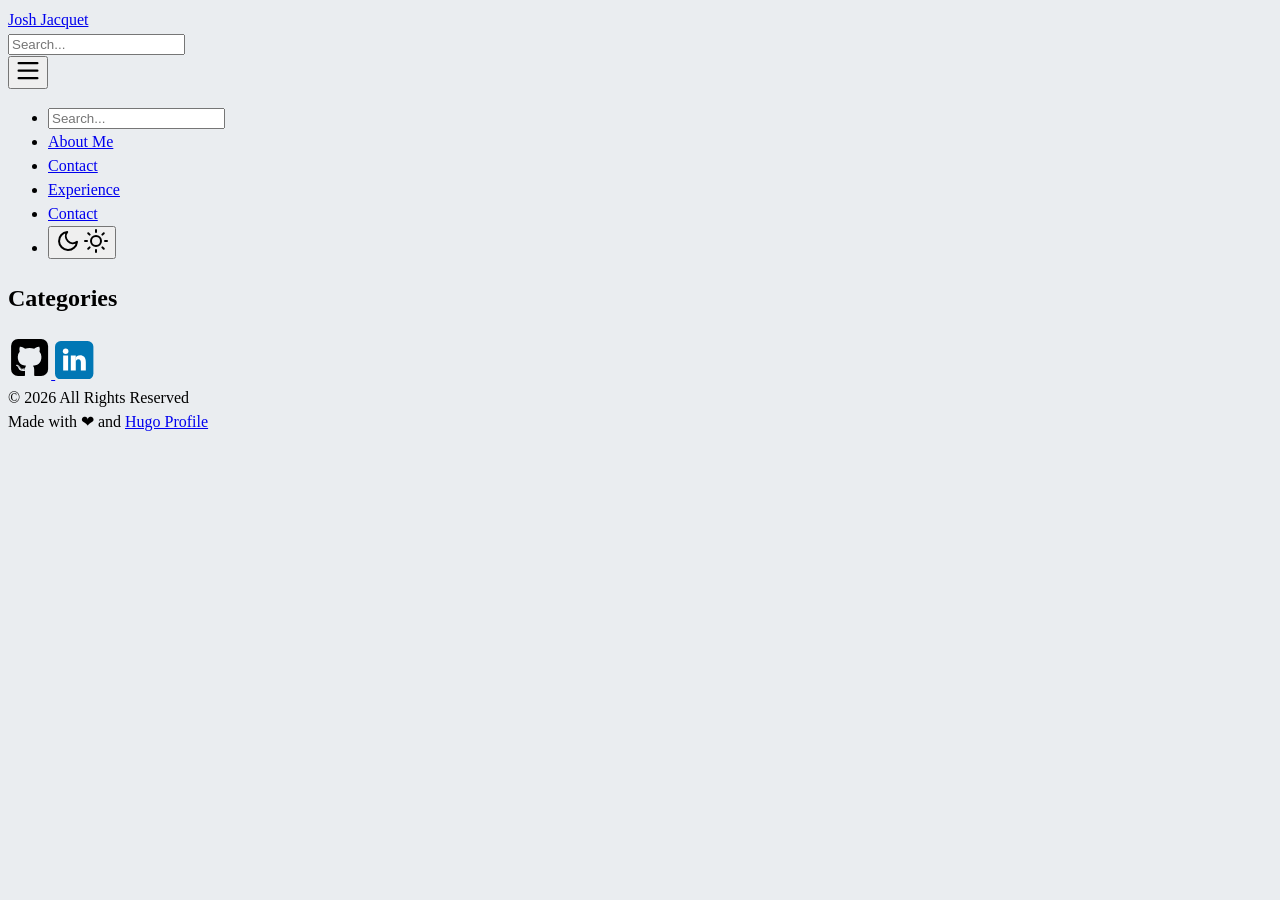
==== public/categories/index.html @ cffe9ce4 "init profile" ====
<!DOCTYPE html>
<html lang="en">

<head><script src="/livereload.js?mindelay=10&amp;v=2&amp;port=1313&amp;path=livereload" data-no-instant defer></script><meta charset="UTF-8">
<meta name="viewport" content="width=device-width, initial-scale=1.0">
<meta http-equiv="X-UA-Compatible" content="ie=edge">
<meta http-equiv="Accept-CH" content="DPR, Viewport-Width, Width">
<link rel="icon" href="/fav.png" type="image/gif">


<link rel="preconnect" href="https://fonts.googleapis.com">
<link rel="preconnect" href="https://fonts.gstatic.com" crossorigin>
<link rel="preload"
      as="style"
      href="https://fonts.googleapis.com/css2?family=Alata&family=Lora:ital,wght@0,400;0,500;0,600;0,700;1,400;1,500;1,600;1,700&family=Roboto:ital,wght@0,100;0,300;0,400;0,500;0,700;0,900;1,100;1,300;1,400;1,500;1,700;1,900&display=swap"
>
<link rel="stylesheet"
      href="https://fonts.googleapis.com/css2?family=Alata&family=Lora:ital,wght@0,400;0,500;0,600;0,700;1,400;1,500;1,600;1,700&family=Roboto:ital,wght@0,100;0,300;0,400;0,500;0,700;0,900;1,100;1,300;1,400;1,500;1,700;1,900&display=swap"
      media="print" onload="this.media='all'" />
<noscript>
  <link
          href="https://fonts.googleapis.com/css2?family=Alata&family=Lora:ital,wght@0,400;0,500;0,600;0,700;1,400;1,500;1,600;1,700&family=Roboto:ital,wght@0,100;0,300;0,400;0,500;0,700;0,900;1,100;1,300;1,400;1,500;1,700;1,900&display=swap"
          rel="stylesheet">
</noscript>


<link rel="stylesheet" href="/css/font.css" media="all">



<meta property="og:url" content="http://localhost:1313/categories/">
  <meta property="og:site_name" content="Josh Jacquet">
  <meta property="og:title" content="Categories">
  <meta property="og:description" content="AI &amp; Agentic Solutions Architect | Enterprise AI Strategy &amp; Governance">
  <meta property="og:locale" content="en_us">
  <meta property="og:type" content="website">


  <meta name="twitter:card" content="summary">
  <meta name="twitter:title" content="Categories">
  <meta name="twitter:description" content="AI &amp; Agentic Solutions Architect | Enterprise AI Strategy &amp; Governance">





<link rel="stylesheet" href="/bootstrap-5/css/bootstrap.min.css" media="all"><link rel="stylesheet" href="/css/header.css" media="all">
<link rel="stylesheet" href="/css/language-switcher.css" media="all">
<link rel="stylesheet" href="/css/footer.css" media="all">


<link rel="stylesheet" href="/css/theme.css" media="all">

<style>
    :root {
        --text-color: #343a40;
        --text-secondary-color: #6c757d;
        --text-link-color: #007bff;
        --background-color: #eaedf0;
        --secondary-background-color: #64ffda1a;
        --primary-color: #007bff;
        --secondary-color: #f8f9fa;

         
        --text-color-dark: #e4e6eb;
        --text-secondary-color-dark: #b0b3b8;
        --text-link-color-dark: #ffffff;
        --background-color-dark: #18191a;
        --secondary-background-color-dark: #212529;
        --primary-color-dark: #ffffff;
        --secondary-color-dark: #212529;
    }
    body {
        font-size: 1rem;
        font-weight: 400;
        line-height: 1.5;
        text-align: left;
    }

    html {
        background-color: var(--background-color) !important;
    }

    body::-webkit-scrollbar {
        height: 0px;
        width: 8px;
        background-color: var(--background-color);
    }

    ::-webkit-scrollbar-track {
        border-radius: 1rem;
    }

    ::-webkit-scrollbar-thumb {
        border-radius: 1rem;
        background: #b0b0b0;
        outline: 1px solid var(--background-color);
    }

    #search-content::-webkit-scrollbar {
        width: .5em;
        height: .1em;
        background-color: var(--background-color);
    }
</style>



<meta name="description" content="Categories of Josh Jacquet">
<link rel="stylesheet" href="/css/list.css" media="all">


  
  
    <link rel="stylesheet" href="/style.css">
  

  <title>
Categories | Josh Jacquet

  </title>
</head>

<body class="light">
  
  
<script>
    let localStorageValue = localStorage.getItem("pref-theme");
    let mediaQuery = window.matchMedia('(prefers-color-scheme: dark)').matches;

    switch (localStorageValue) {
        case "dark":
            document.documentElement.classList.add('dark');
            document.body.classList.add('dark');
            break;
        case "light":
            document.body.classList.remove('dark');
            document.documentElement.classList.remove('dark');
            break;
        default:
            if (mediaQuery) {
                document.documentElement.classList.add('dark');
                document.body.classList.add('dark');
            }
            break;
    }
</script>





<header id="profileHeader">
    <nav class="pt-3 navbar navbar-expand-lg animate">
        <div class="container-fluid mx-xs-2 mx-sm-5 mx-md-5 mx-lg-5">
            
            <a class="navbar-brand primary-font text-wrap" href="/">
                
                Josh Jacquet
                
            </a>

            
                <div>
                    <input id="search" autocomplete="off" class="form-control mr-sm-2 d-none d-md-block" placeholder='Search...'
                        aria-label="Search" oninput="searchOnChange(event)">
                </div>
            

            
            <button class="navbar-toggler" type="button" data-bs-toggle="collapse" data-bs-target="#navbarContent"
                aria-controls="navbarContent" aria-expanded="false" aria-label="Toggle navigation">
                <svg aria-hidden="true" height="24" viewBox="0 0 16 16" version="1.1" width="24" data-view-component="true">
                    <path fill-rule="evenodd" d="M1 2.75A.75.75 0 011.75 2h12.5a.75.75 0 110 1.5H1.75A.75.75 0 011 2.75zm0 5A.75.75 0 011.75 7h12.5a.75.75 0 110 1.5H1.75A.75.75 0 011 7.75zM1.75 12a.75.75 0 100 1.5h12.5a.75.75 0 100-1.5H1.75z"></path>
                </svg>
            </button>

            
            <div class="collapse navbar-collapse text-wrap primary-font" id="navbarContent">
                <ul class="navbar-nav ms-auto text-center">
                    
                        <li class="nav-item navbar-text d-block d-md-none">
                            <div class="nav-link">
                                <input id="search" autocomplete="off" class="form-control mr-sm-2" placeholder='Search...' aria-label="Search" oninput="searchOnChange(event)">
                            </div>
                        </li>
                    

                    
                    <li class="nav-item navbar-text">
                        <a class="nav-link" href="/#about" aria-label="about">
                            About Me
                        </a>
                    </li>
                    

                    

                    

                    

                    

                    
                    <li class="nav-item navbar-text">
                        <a class="nav-link" href="/#contact"
                            aria-label="contact">
                            Contact
                        </a>
                    </li>
                    

                    

                    
                    
                    
                    
                    <li class="nav-item navbar-text">
                        <a class="nav-link" href="/experience/" title="">
                            
                            Experience
                        </a>
                    </li>
                    
                    
                    
                    
                    <li class="nav-item navbar-text">
                        <a class="nav-link" href="/#contact" title="">
                            
                            Contact
                        </a>
                    </li>
                    
                    

                    <li class="nav-item navbar-text">
                        
                        <div class="text-center">
                            <button id="theme-toggle" type="button" aria-label="Toggle dark mode">
                                <svg id="moon" xmlns="http://www.w3.org/2000/svg" width="24" height="24" viewBox="0 0 24 24" fill="none" stroke="currentColor" stroke-width="2" stroke-linecap="round" stroke-linejoin="round">
                                    <path d="M21 12.79A9 9 0 1 1 11.21 3 7 7 0 0 0 21 12.79z"></path>
                                </svg>
                                <svg id="sun" xmlns="http://www.w3.org/2000/svg" width="24" height="24" viewBox="0 0 24 24" fill="none" stroke="currentColor" stroke-width="2" stroke-linecap="round" stroke-linejoin="round">
                                    <circle cx="12" cy="12" r="5"></circle>
                                    <line x1="12" y1="1" x2="12" y2="3"></line>
                                    <line x1="12" y1="21" x2="12" y2="23"></line>
                                    <line x1="4.22" y1="4.22" x2="5.64" y2="5.64"></line>
                                    <line x1="18.36" y1="18.36" x2="19.78" y2="19.78"></line>
                                    <line x1="1" y1="12" x2="3" y2="12"></line>
                                    <line x1="21" y1="12" x2="23" y2="12"></line>
                                    <line x1="4.22" y1="19.78" x2="5.64" y2="18.36"></line>
                                    <line x1="18.36" y1="5.64" x2="19.78" y2="4.22"></line>
                                </svg>
                            </button>
                        </div>
                    </li>
                    

                </ul>

            </div>
        </div>
    </nav>
</header>
<div id="content">
<div class="container pt-5" id="list-page">
    <h2 class="text-center pb-2">Categories</h2>
    <div class="row">
        
        <div class="row justify-content-center">
            <div class="col-auto m-3">
                
            </div>
        </div>
    </div>
</div>

  </div><footer>
    


 

<div class="text-center pt-2">
    
    <span class="px-1">
        <a href="https://github.com/joshjacquet" target="_blank" aria-label="github">
            <svg xmlns="http://www.w3.org/2000/svg" width="2.7em" height="2.7em" viewBox="0 0 1792 1792">
                <path id="footer-socialNetworks-github-svg-path"
                    d="M522 1352q-8 9-20-3-13-11-4-19 8-9 20 3 12 11 4 19zm-42-61q9 12 0 19-8 6-17-7t0-18q9-7 17 6zm-61-60q-5 7-13 2-10-5-7-12 3-5 13-2 10 5 7 12zm31 34q-6 7-16-3-9-11-2-16 6-6 16 3 9 11 2 16zm129 112q-4 12-19 6-17-4-13-15t19-7q16 5 13 16zm63 5q0 11-16 11-17 2-17-11 0-11 16-11 17-2 17 11zm58-10q2 10-14 14t-18-8 14-15q16-2 18 9zm964-956v960q0 119-84.5 203.5t-203.5 84.5h-224q-16 0-24.5-1t-19.5-5-16-14.5-5-27.5v-239q0-97-52-142 57-6 102.5-18t94-39 81-66.5 53-105 20.5-150.5q0-121-79-206 37-91-8-204-28-9-81 11t-92 44l-38 24q-93-26-192-26t-192 26q-16-11-42.5-27t-83.5-38.5-86-13.5q-44 113-7 204-79 85-79 206 0 85 20.5 150t52.5 105 80.5 67 94 39 102.5 18q-40 36-49 103-21 10-45 15t-57 5-65.5-21.5-55.5-62.5q-19-32-48.5-52t-49.5-24l-20-3q-21 0-29 4.5t-5 11.5 9 14 13 12l7 5q22 10 43.5 38t31.5 51l10 23q13 38 44 61.5t67 30 69.5 7 55.5-3.5l23-4q0 38 .5 103t.5 68q0 22-11 33.5t-22 13-33 1.5h-224q-119 0-203.5-84.5t-84.5-203.5v-960q0-119 84.5-203.5t203.5-84.5h960q119 0 203.5 84.5t84.5 203.5z" />

                <metadata>
                    <rdf:RDF xmlns:rdf="http://www.w3.org/1999/02/22-rdf-syntax-ns#"
                        xmlns:rdfs="http://www.w3.org/2000/01/rdf-schema#" xmlns:dc="http://purl.org/dc/elements/1.1/">
                        <rdf:Description about="https://iconscout.com/legal#licenses"
                            dc:title="Github, Online, Project, Hosting, Square"
                            dc:description="Github, Online, Project, Hosting, Square" dc:publisher="Iconscout"
                            dc:date="2016-12-14" dc:format="image/svg+xml" dc:language="en">
                            <dc:creator>
                                <rdf:Bag>
                                    <rdf:li>Font Awesome</rdf:li>
                                </rdf:Bag>
                            </dc:creator>
                        </rdf:Description>
                    </rdf:RDF>
                </metadata>
            </svg>
        </a>
    </span>
    

    
    <span class="px-1">
        <a href="https://www.linkedin.com/in/josh-jacquet/" target="_blank" aria-label="linkedin">
            <svg xmlns="http://www.w3.org/2000/svg" width='2.4em' height='2.4em' fill="#fff" aria-label="LinkedIn"
                viewBox="0 0 512 512">
                <rect width="512" height="512" fill="#0077b5" rx="15%" />
                <circle cx="142" cy="138" r="37" />
                <path stroke="#fff" stroke-width="66" d="M244 194v198M142 194v198" />
                <path d="M276 282c0-20 13-40 36-40 24 0 33 18 33 45v105h66V279c0-61-32-89-76-89-34 0-51 19-59 32" />
            </svg>
        </a>
    </span>
    

    

    

    
</div><div class="container py-4">
    <div class="row justify-content-center">
        <div class="col-md-4 text-center">
            
            &copy; 2026  All Rights Reserved
            <div class="text-secondary">
                Made with
                <span class="text-danger">
                    &#10084;
                </span>
                and
                <a href="https://github.com/gurusabarish/hugo-profile" target="_blank"
                    title="Designed and developed by gurusabarish">
                    Hugo Profile
                </a>
            </div>
        </div>
    </div>
</div>
</footer><script src="/bootstrap-5/js/bootstrap.bundle.min.js"></script>
<script>
    if (localStorage.getItem("pref-theme") === "dark") {
        document.documentElement.classList.add('dark');
        document.body.classList.add('dark');
    } else if (localStorage.getItem("pref-theme") === "light") {
        document.body.classList.remove('dark')
        document.documentElement.classList.remove('dark');
    } else if (window.matchMedia && window.matchMedia('(prefers-color-scheme: dark)').matches) {
        document.documentElement.classList.add('dark');
        document.body.classList.add('dark');
    }

</script>
<script>
    document.getElementById("theme-toggle").addEventListener("click", () => {
        if (document.body.className.includes("dark")) {
            document.body.classList.remove('dark');
            document.documentElement.classList.remove('dark');
            localStorage.setItem("pref-theme", 'light');
        } else {
            document.body.classList.add('dark');
            document.documentElement.classList.add('dark');
            localStorage.setItem("pref-theme", 'dark');
        }
    })

    var tooltipTriggerList = [].slice.call(document.querySelectorAll('[data-bs-toggle="tooltip"]'))
    var tooltipList = tooltipTriggerList.map(function (tooltipTriggerEl) {
        return new bootstrap.Tooltip(tooltipTriggerEl)
    })

</script>


    <script>
      
      window.searchIndexURL = "/index.json";
    </script>
    <script src="/js/search.js"></script>











  <section id="search-content" class="py-2">
    <div class="container" id="search-results"></div>
  </section>
</body>

</html>
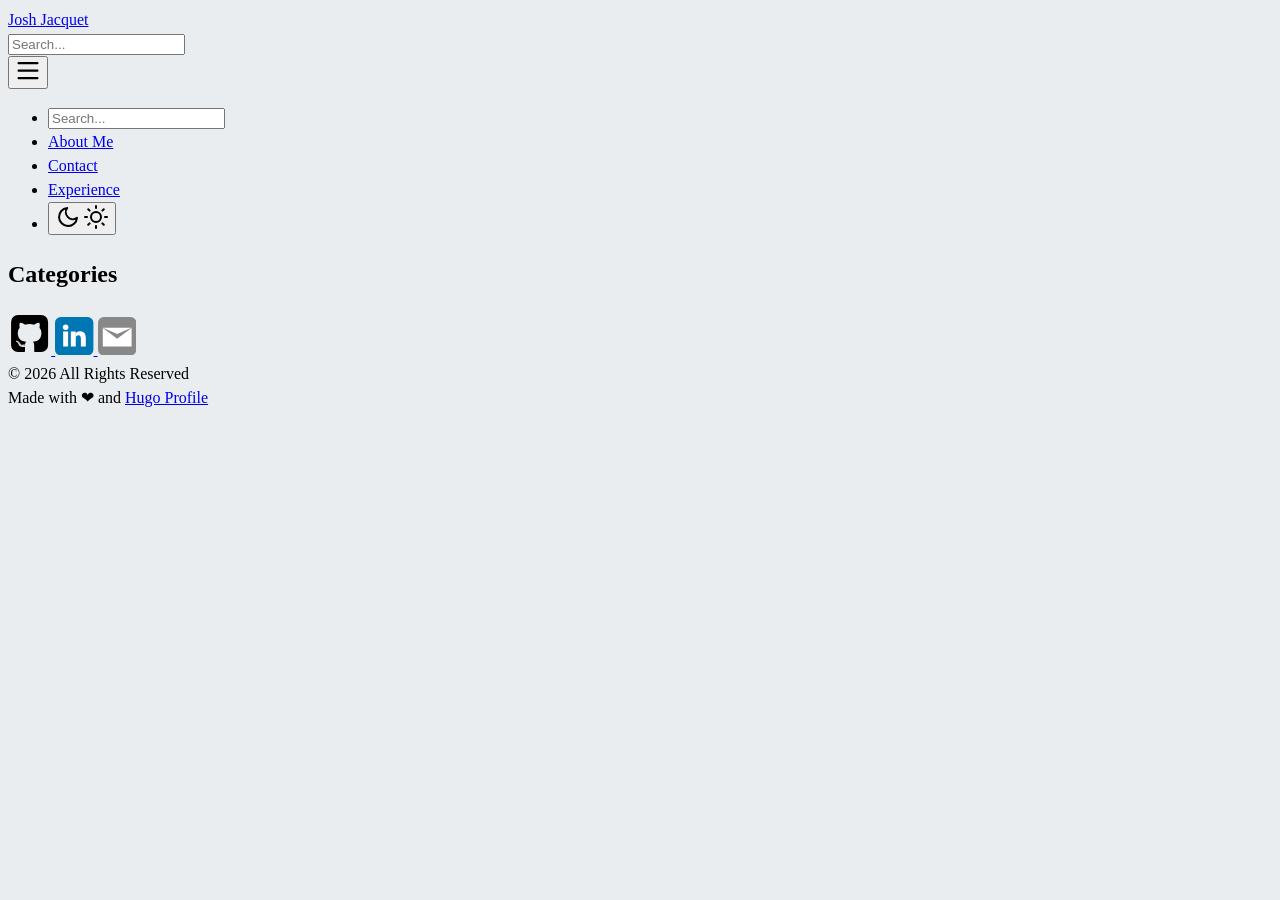
==== commit c60ddbf3: "minor fixes" ====
--- a/public/categories/index.html
+++ b/public/categories/index.html
@@ -221,16 +221,6 @@
                         <a class="nav-link" href="/experience/" title="">
                             
                             Experience
-                        </a>
-                    </li>
-                    
-                    
-                    
-                    
-                    <li class="nav-item navbar-text">
-                        <a class="nav-link" href="/#contact" title="">
-                            
-                            Contact
                         </a>
                     </li>
                     
@@ -327,11 +317,17 @@
     
 
     
-
-    
-
-    
-</div><div class="container py-4">
+    <span class="px-1">
+        <a href="mailto:josh@jacquet.dev" aria-label="email">
+            <svg xmlns="http://www.w3.org/2000/svg" width='2.4em' height='2.4em' viewBox="0 0 512 512">
+                <rect width="512" height="512" fill="#888" rx="15%" />
+                <path fill="#fff" d="M256 290L64 148v244h384V148zm0-64l192-82H64z" />
+            </svg>
+        </a>
+    </span>
+    
+</div>
+<div class="container py-4">
     <div class="row justify-content-center">
         <div class="col-md-4 text-center">
             
